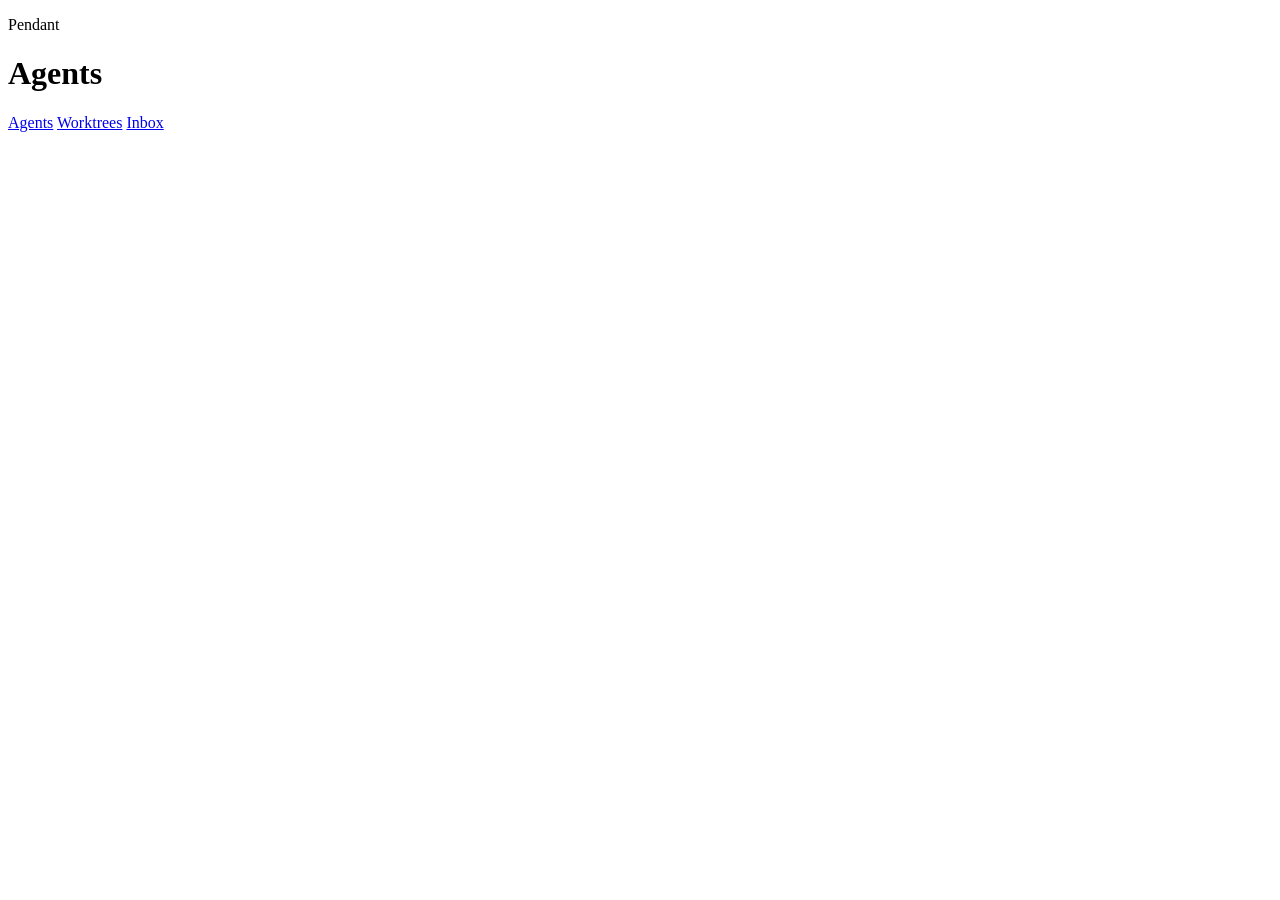
==== crates/pendant-web/static/index.html @ 74f142fa "Scaffold Pendant workspace: loopback bridge, herdr client, PWA Add a Cargo workspace for Spike B: pe" ====
<!DOCTYPE html>
<html lang="en">
  <head>
    <meta charset="utf-8" />
    <meta
      name="viewport"
      content="width=device-width, initial-scale=1, viewport-fit=cover"
    />
    <meta name="theme-color" content="#101114" />
    <meta name="apple-mobile-web-app-capable" content="yes" />
    <meta name="apple-mobile-web-app-title" content="Pendant" />
    <title>Pendant</title>
    <link rel="manifest" href="/manifest.webmanifest" />
    <link rel="stylesheet" href="/styles.css" />
  </head>
  <body>
    <div id="app">
      <header class="top">
        <div>
          <p class="eyebrow">Pendant</p>
          <h1 id="page-title">Agents</h1>
        </div>
        <p id="conn" class="conn" hidden></p>
      </header>
      <main id="view"></main>
      <nav class="tabs" aria-label="Primary">
        <a href="#/agents" data-nav="agents">Agents</a>
        <a href="#/worktrees" data-nav="worktrees">Worktrees</a>
        <a href="#/inbox" data-nav="inbox">Inbox</a>
      </nav>
    </div>
    <script src="/app.js" type="module"></script>
  </body>
</html>
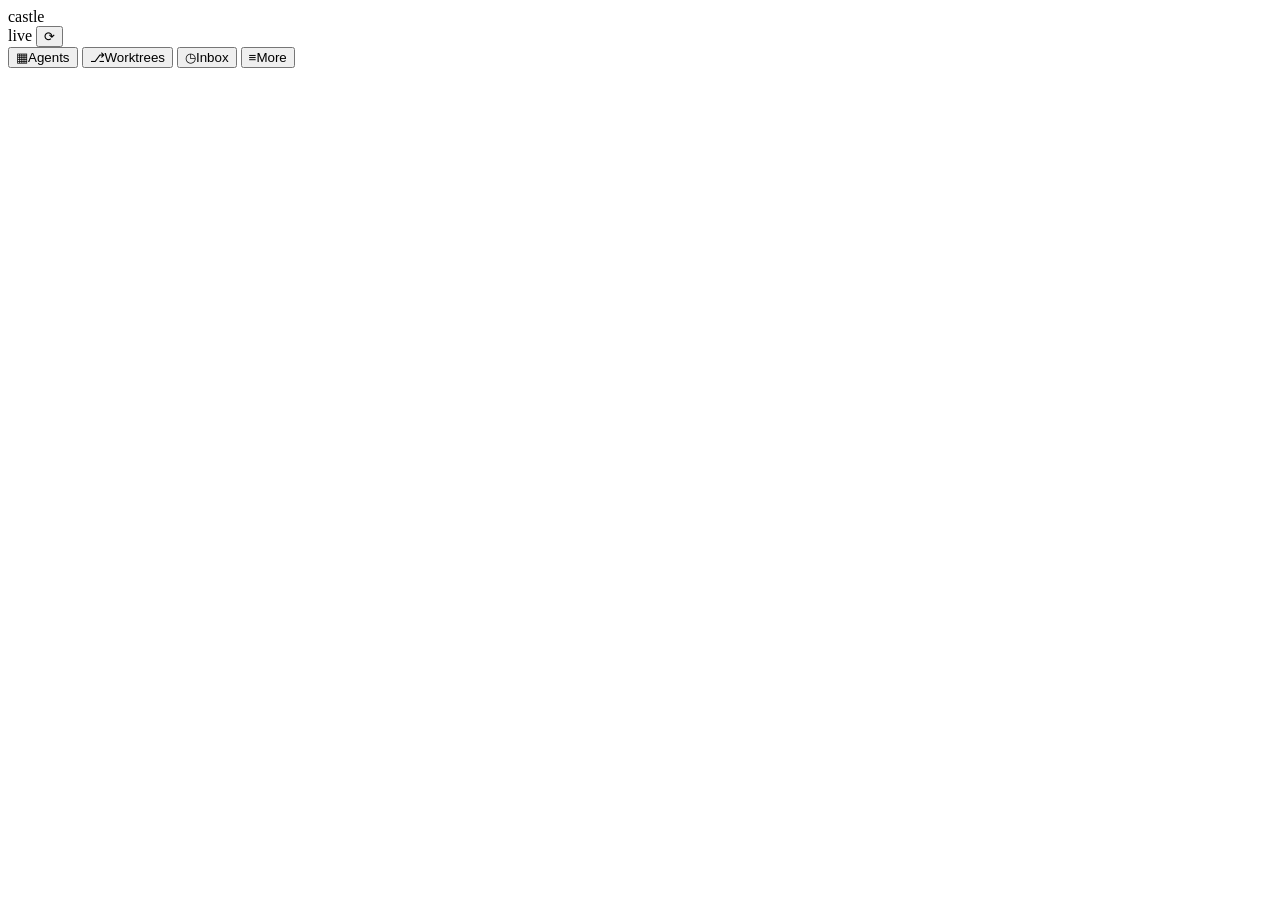
==== commit 0902dbf9: "feat(pwa): rewire S1–S5 to /v1 crate map (embedded same-origin) Adopt the scaffolded workspace layou" ====
--- a/crates/pendant-web/static/index.html
+++ b/crates/pendant-web/static/index.html
@@ -1,34 +1,66 @@
-<!DOCTYPE html>
+<!doctype html>
 <html lang="en">
-  <head>
-    <meta charset="utf-8" />
-    <meta
-      name="viewport"
-      content="width=device-width, initial-scale=1, viewport-fit=cover"
-    />
-    <meta name="theme-color" content="#101114" />
-    <meta name="apple-mobile-web-app-capable" content="yes" />
-    <meta name="apple-mobile-web-app-title" content="Pendant" />
-    <title>Pendant</title>
-    <link rel="manifest" href="/manifest.webmanifest" />
-    <link rel="stylesheet" href="/styles.css" />
-  </head>
-  <body>
-    <div id="app">
-      <header class="top">
-        <div>
-          <p class="eyebrow">Pendant</p>
-          <h1 id="page-title">Agents</h1>
-        </div>
-        <p id="conn" class="conn" hidden></p>
-      </header>
-      <main id="view"></main>
-      <nav class="tabs" aria-label="Primary">
-        <a href="#/agents" data-nav="agents">Agents</a>
-        <a href="#/worktrees" data-nav="worktrees">Worktrees</a>
-        <a href="#/inbox" data-nav="inbox">Inbox</a>
-      </nav>
+<head>
+  <meta charset="utf-8" />
+  <meta name="viewport" content="width=device-width, initial-scale=1, viewport-fit=cover, maximum-scale=1, user-scalable=no" />
+  <meta name="theme-color" content="#0b0d10" />
+  <meta name="apple-mobile-web-app-capable" content="yes" />
+  <meta name="apple-mobile-web-app-status-bar-style" content="black-translucent" />
+  <meta name="apple-mobile-web-app-title" content="Pendant" />
+  <link rel="manifest" href="/manifest.webmanifest" />
+  <link rel="icon" href="/icon.svg" />
+  <link rel="apple-touch-icon" href="/icon.svg" />
+  <title>Pendant</title>
+  <link rel="stylesheet" href="/styles.css" />
+</head>
+<body>
+  <!-- Shell chrome -->
+  <header class="chrome-top">
+    <div class="machine">
+      <span class="dot" id="ts-dot" title="Tailscale / bridge health"></span>
+      <span class="machine-name" id="machine-name">castle</span>
     </div>
-    <script src="/app.js" type="module"></script>
-  </body>
+    <div class="chrome-right">
+      <span class="badge mock-badge" id="mock-badge" hidden>MOCK</span>
+      <span class="badge poll-badge" id="poll-badge" hidden">live</span>
+      <button class="icon-btn" id="refresh-btn" title="Refresh" aria-label="Refresh">⟳</button>
+    </div>
+  </header>
+
+  <!-- Routes -->
+  <main id="route" class="route"></main>
+
+  <!-- Bottom tab bar -->
+  <nav class="tabbar">
+    <button class="tab" data-route="agents" aria-label="Agents">
+      <span class="tab-ico">▦</span><span class="tab-lbl">Agents</span>
+      <span class="tab-dot needs-you" id="needs-you" hidden>•</span>
+    </button>
+    <button class="tab" data-route="worktrees" aria-label="Worktrees">
+      <span class="tab-ico">⎇</span><span class="tab-lbl">Worktrees</span>
+    </button>
+    <button class="tab" data-route="inbox" aria-label="Inbox">
+      <span class="tab-ico">◷</span><span class="tab-lbl">Inbox</span>
+      <span class="tab-dot inbox-dot" id="inbox-dot" hidden>•</span>
+    </button>
+    <button class="tab" data-route="more" aria-label="More">
+      <span class="tab-ico">≡</span><span class="tab-lbl">More</span>
+    </button>
+  </nav>
+
+  <!-- Compose sheet (S2) -->
+  <section class="sheet" id="compose-sheet" hidden>
+    <div class="sheet-grip" id="compose-grip"></div>
+    <textarea id="compose-text" placeholder="Send a prompt…" rows="3"></textarea>
+    <div class="sheet-actions">
+      <button id="compose-cancel" class="btn ghost">Cancel</button>
+      <button id="compose-send" class="btn primary">Send</button>
+    </div>
+  </section>
+
+  <!-- Toast -->
+  <div id="toast" class="toast" hidden></div>
+
+  <script type="module" src="/app.js"></script>
+</body>
 </html>
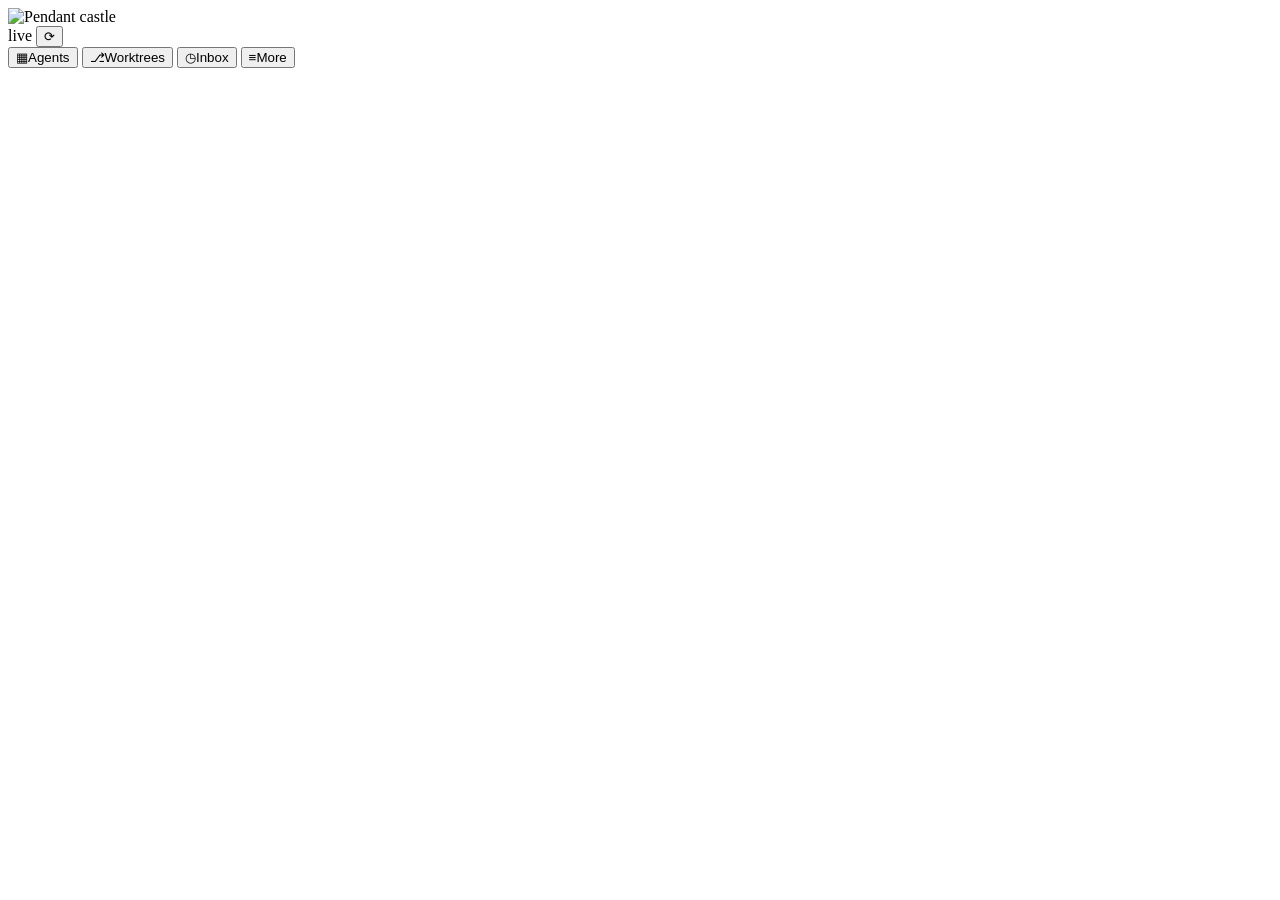
==== commit fe3f026e: "feat(pwa): apply Pendant brand palette + assets Brand per foundry/pendant/branding/BRAND.md (Evan 20" ====
--- a/crates/pendant-web/static/index.html
+++ b/crates/pendant-web/static/index.html
@@ -3,13 +3,13 @@
 <head>
   <meta charset="utf-8" />
   <meta name="viewport" content="width=device-width, initial-scale=1, viewport-fit=cover, maximum-scale=1, user-scalable=no" />
-  <meta name="theme-color" content="#0b0d10" />
+  <meta name="theme-color" content="#111513" />
   <meta name="apple-mobile-web-app-capable" content="yes" />
   <meta name="apple-mobile-web-app-status-bar-style" content="black-translucent" />
   <meta name="apple-mobile-web-app-title" content="Pendant" />
   <link rel="manifest" href="/manifest.webmanifest" />
-  <link rel="icon" href="/icon.svg" />
-  <link rel="apple-touch-icon" href="/icon.svg" />
+  <link rel="icon" href="/icon.jpg" />
+  <link rel="apple-touch-icon" href="/icon.jpg" />
   <title>Pendant</title>
   <link rel="stylesheet" href="/styles.css" />
 </head>
@@ -17,6 +17,7 @@
   <!-- Shell chrome -->
   <header class="chrome-top">
     <div class="machine">
+      <img class="brand-mark" src="/mark-dark.jpg" alt="Pendant" />
       <span class="dot" id="ts-dot" title="Tailscale / bridge health"></span>
       <span class="machine-name" id="machine-name">castle</span>
     </div>
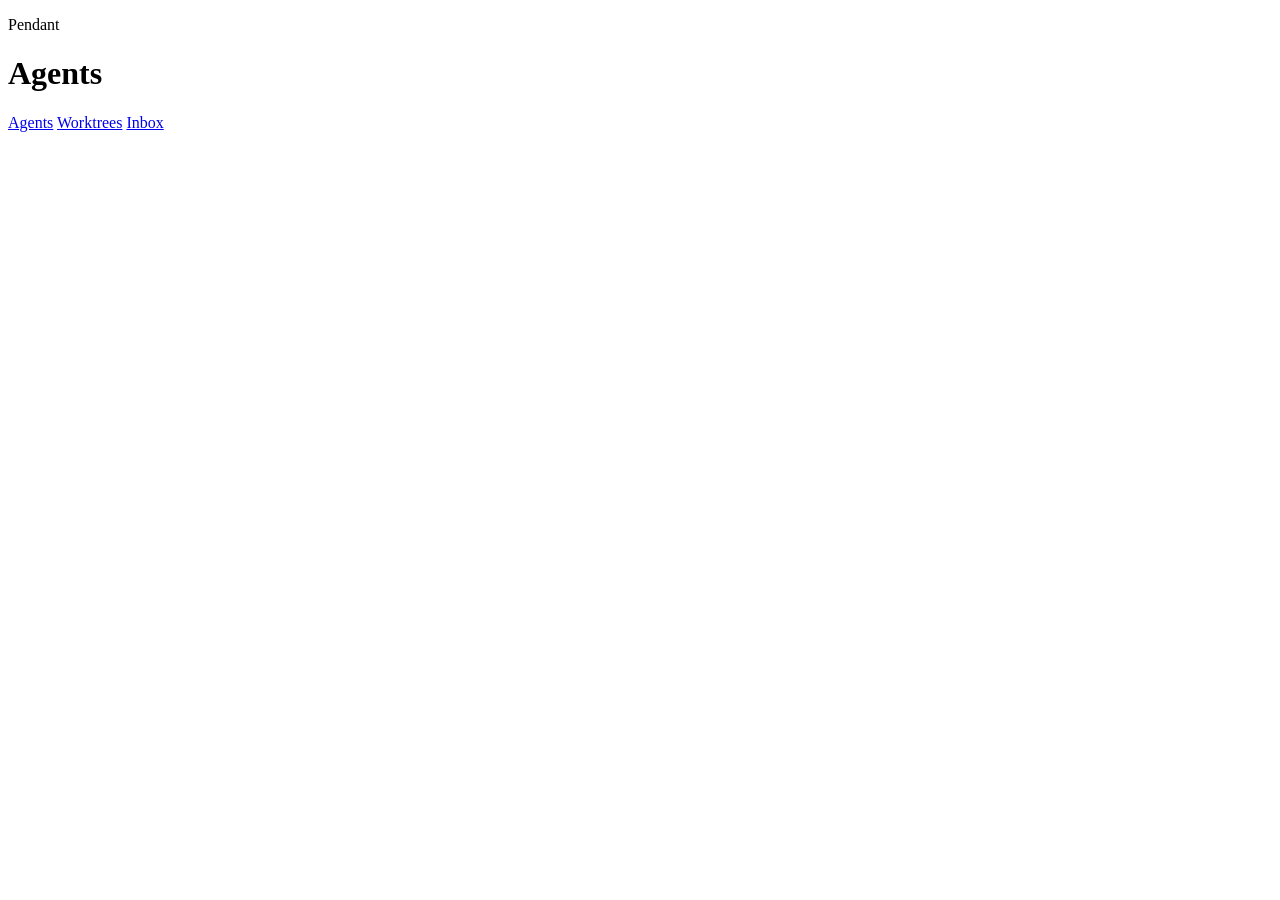
==== commit f7602ea9: "Merge pull request #1 from VirtualMachinist/cursor/pendant-spike-b-workspace-1fdb" ====
--- a/crates/pendant-web/static/index.html
+++ b/crates/pendant-web/static/index.html
@@ -1,67 +1,34 @@
-<!doctype html>
+<!DOCTYPE html>
 <html lang="en">
-<head>
-  <meta charset="utf-8" />
-  <meta name="viewport" content="width=device-width, initial-scale=1, viewport-fit=cover, maximum-scale=1, user-scalable=no" />
-  <meta name="theme-color" content="#111513" />
-  <meta name="apple-mobile-web-app-capable" content="yes" />
-  <meta name="apple-mobile-web-app-status-bar-style" content="black-translucent" />
-  <meta name="apple-mobile-web-app-title" content="Pendant" />
-  <link rel="manifest" href="/manifest.webmanifest" />
-  <link rel="icon" href="/icon.jpg" />
-  <link rel="apple-touch-icon" href="/icon.jpg" />
-  <title>Pendant</title>
-  <link rel="stylesheet" href="/styles.css" />
-</head>
-<body>
-  <!-- Shell chrome -->
-  <header class="chrome-top">
-    <div class="machine">
-      <img class="brand-mark" src="/mark-dark.jpg" alt="Pendant" />
-      <span class="dot" id="ts-dot" title="Tailscale / bridge health"></span>
-      <span class="machine-name" id="machine-name">castle</span>
+  <head>
+    <meta charset="utf-8" />
+    <meta
+      name="viewport"
+      content="width=device-width, initial-scale=1, viewport-fit=cover"
+    />
+    <meta name="theme-color" content="#101114" />
+    <meta name="apple-mobile-web-app-capable" content="yes" />
+    <meta name="apple-mobile-web-app-title" content="Pendant" />
+    <title>Pendant</title>
+    <link rel="manifest" href="/manifest.webmanifest" />
+    <link rel="stylesheet" href="/styles.css" />
+  </head>
+  <body>
+    <div id="app">
+      <header class="top">
+        <div>
+          <p class="eyebrow">Pendant</p>
+          <h1 id="page-title">Agents</h1>
+        </div>
+        <p id="conn" class="conn" hidden></p>
+      </header>
+      <main id="view"></main>
+      <nav class="tabs" aria-label="Primary">
+        <a href="#/agents" data-nav="agents">Agents</a>
+        <a href="#/worktrees" data-nav="worktrees">Worktrees</a>
+        <a href="#/inbox" data-nav="inbox">Inbox</a>
+      </nav>
     </div>
-    <div class="chrome-right">
-      <span class="badge mock-badge" id="mock-badge" hidden>MOCK</span>
-      <span class="badge poll-badge" id="poll-badge" hidden">live</span>
-      <button class="icon-btn" id="refresh-btn" title="Refresh" aria-label="Refresh">⟳</button>
-    </div>
-  </header>
-
-  <!-- Routes -->
-  <main id="route" class="route"></main>
-
-  <!-- Bottom tab bar -->
-  <nav class="tabbar">
-    <button class="tab" data-route="agents" aria-label="Agents">
-      <span class="tab-ico">▦</span><span class="tab-lbl">Agents</span>
-      <span class="tab-dot needs-you" id="needs-you" hidden>•</span>
-    </button>
-    <button class="tab" data-route="worktrees" aria-label="Worktrees">
-      <span class="tab-ico">⎇</span><span class="tab-lbl">Worktrees</span>
-    </button>
-    <button class="tab" data-route="inbox" aria-label="Inbox">
-      <span class="tab-ico">◷</span><span class="tab-lbl">Inbox</span>
-      <span class="tab-dot inbox-dot" id="inbox-dot" hidden>•</span>
-    </button>
-    <button class="tab" data-route="more" aria-label="More">
-      <span class="tab-ico">≡</span><span class="tab-lbl">More</span>
-    </button>
-  </nav>
-
-  <!-- Compose sheet (S2) -->
-  <section class="sheet" id="compose-sheet" hidden>
-    <div class="sheet-grip" id="compose-grip"></div>
-    <textarea id="compose-text" placeholder="Send a prompt…" rows="3"></textarea>
-    <div class="sheet-actions">
-      <button id="compose-cancel" class="btn ghost">Cancel</button>
-      <button id="compose-send" class="btn primary">Send</button>
-    </div>
-  </section>
-
-  <!-- Toast -->
-  <div id="toast" class="toast" hidden></div>
-
-  <script type="module" src="/app.js"></script>
-</body>
+    <script src="/app.js" type="module"></script>
+  </body>
 </html>
